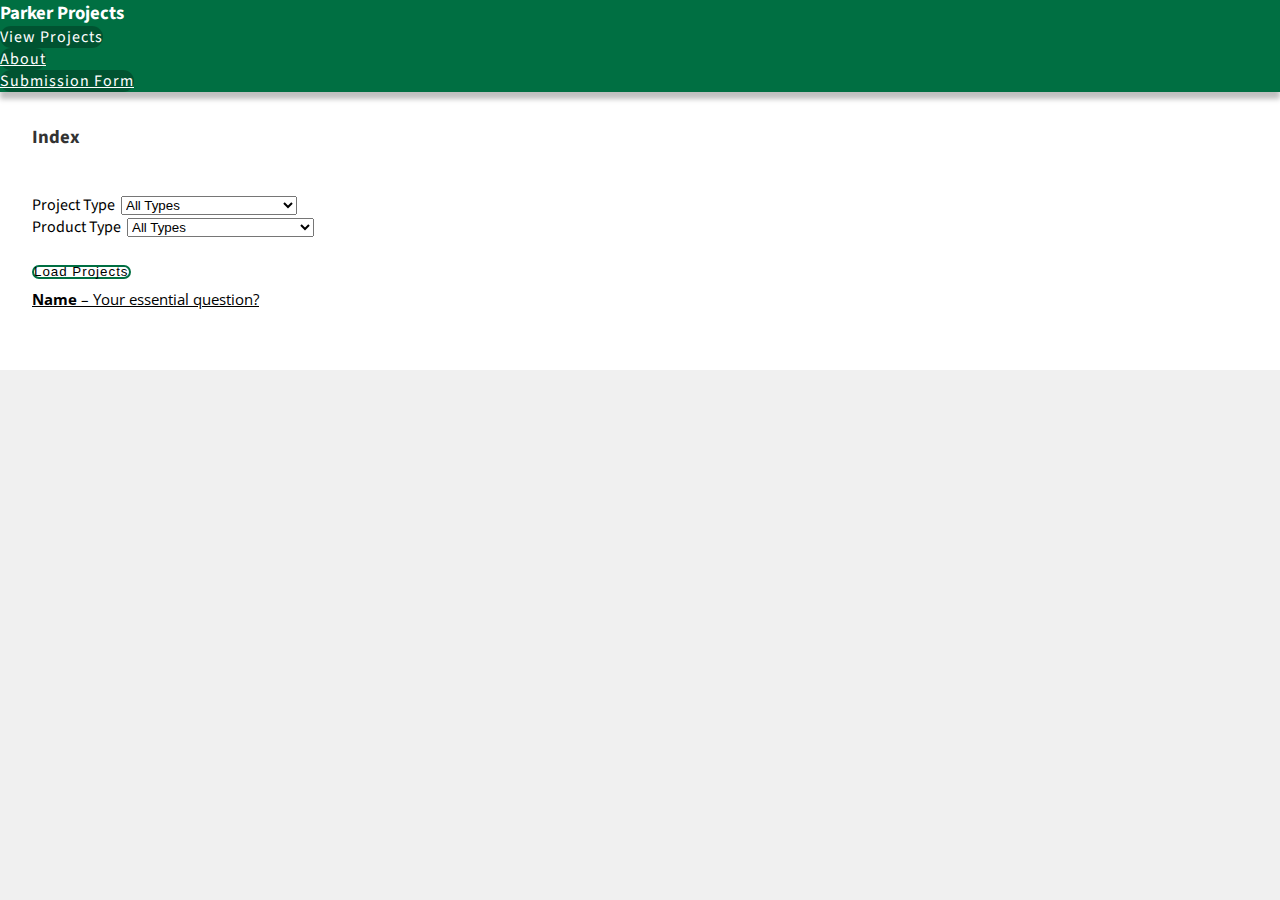
==== docs/list.html @ ff28cd70 "Added Content for GitHub Pages" ====
<!DOCTYPE html>
<html lang="en">
<head>
    <meta charset="utf-8">
    <title>Senior Project Showcase - Index</title>
    <link href="https://fonts.googleapis.com/css?family=Open+Sans|Source+Sans+Pro" rel="stylesheet">
    <!--   {# BootStrap CSS #} -->
    <link rel="stylesheet" href="https://stackpath.bootstrapcdn.com/bootstrap/4.1.3/css/bootstrap.min.css"
          integrity="sha384-MCw98/SFnGE8fJT3GXwEOngsV7Zt27NXFoaoApmYm81iuXoPkFOJwJ8ERdknLPMO" crossorigin="anonymous">
    <link rel="stylesheet" href="../public/css/style.css">
    <link rel="stylesheet" type="text/css" href="../public/css/btn.css">
    <link rel="stylesheet" type="text/css" href="../public/css/animate.css">
</head>
<body>

<!-- START Navbar -->
<div class="greenstuff">
    <div class="container navbar-default navbar">
        <h3><a href="/" class="nostyle">Parker Projects</a></h3>
        <nav class="">
            <ul class="nav float-right">
                <li class="nav-item">
                    <a class="nav-link btn-xs btn-primary rounded">View Projects</a>
                </li>
                <li class="nav-item">
                    <a href="about.html" class="nav-link btn-xs btn-primary rounded">About</a>
                </li>
                <li class="nav-item">
                    <a href="form.html" class="nav-link btn-primary btn-xs rounded">Submission Form</a>
                </li>
            </ul>
        </nav>
    </div>
</div>
<!-- END Navbar -->
<div id="centerwhite container">
    <div class="main text-center container">
        <div class="titles"><h3>Index</h3><br><br></div>
        <div class="normal list">

            <div id="YEARFORM">
                <form action="" name="yearform" method="post">
                    <div class="row">
                        <!-- <div class="col"> -->
                        <label for="year" hidden>Year&nbsp;</label>
                        <select project="year" id="year" name="year" class="custom-select" style="width: auto;" hidden>
                            <option value="not set">All Years</option>
                            <option value="2019">2019</option>
                            <!--         <option value="2020">2020</option>
                                    <option value="2021">2021</option> -->
                        </select>
                        <!-- </div> -->
                        <div class="col">
                            <label for="project">Project Type&nbsp;</label>
                            <select project="project" id="project" name="project" class="custom-select"
                                    style="width: auto;">
                                <!-- value capitalization matters! -->
                                <option value="not set">All Types</option>
                                <option value="programming">Coding / Programming</option>
                                <option value="art">Art</option>
                                <option value="food">Food Related</option>
                                <option value="automotive">Automotive Related</option>
                                <option value="history">History Related</option>
                                <option value="health">Health / Wellness Related</option>
                                <option value="environment">Environment Related</option>
                                <option value="other">Other</option>
                            </select>
                        </div>
                        <div class="col">
                            <label for="product">Product Type&nbsp;</label>
                            <select project="product" id="product" name="product" class="custom-select"
                                    style="width: auto;">
                                <option value="not set">All Types</option>
                                <option value="physical">Crafted Something Physical</option>
                                <option value="website">Website / Blog</option>
                                <option value="application">Application</option>
                                <option value="lessonplan">Lesson Plan</option>
                                <option value="podcast">Podcast</option>
                                <option value="video">Video</option>
                                <option value="pdf">Book / PDF</option>
                                <option value="poster">Poster / Exhibit</option>
                                <option value="other">Other</option>
                            </select>
                        </div>
                    </div>
                    <br>
                    <button type="submit" name="submit" id="submit"
                            class="nav-link btn-xs btn-primary rounded btn-submit">Load Projects
                    </button>
                </form>
            </div>


            <p>

                <div class="hide animated fadeInUpBig faster">
            <p><a href="pages/2.html"><b>Name</b> &ndash; Your essential question?</a></p><br></div>

    </div>
</div>
</body>
</html>
---- public/css/style.css ----
html,body { height:100%; }

/*.nav-item {
	font-family: 'Source Sans Pro', sans-serif;
}*/

* {
	margin: 0;
	padding: 0;
	box-sizing: border-box;
}
/* Other styles */

body {
	/*font-family: "Helvetica Neue", Helvetica, Arial, sans-serif;*/
	color: #333;
	background-color: #f0f0f0;
	font-size: 100%;
	font-family: 'Source Sans Pro', sans-serif;
}

h4 {
	color: rgba(25,25,25,0.65);
	font-size: 120%;
}

p {
	margin-bottom: 20px;
    font-family: 'Open Sans', sans-serif;
    font-size: 15px;
}

.main, .main-2 {
	padding: 2rem;
	height: 93%;
}

.navbar {
	background-color: #006f42;
	color: white;
}

div.main {
	background-color: white;
}

div.main-2 {
	background-color: #006f42;
	color: white;
}

div.main-1 {
	/* Permalink - use to edit and share this gradient: http://colorzilla.com/gradient-editor/#ffffff+0,006f42+100 */
background: #ffffff; /* Old browsers */
background: -moz-linear-gradient(top, #ffffff 0%, #006f42 100%); /* FF3.6-15 */
background: -webkit-linear-gradient(top, #ffffff 0%,#006f42 100%); /* Chrome10-25,Safari5.1-6 */
background: linear-gradient(to bottom, #ffffff 0%,#006f42 100%); /* W3C, IE10+, FF16+, Chrome26+, Opera12+, Safari7+ */
filter: progid:DXImageTransform.Microsoft.gradient( startColorstr='#ffffff', endColorstr='#006f42',GradientType=0 ); /* IE6-9 */
}

div.main-3 {
	/* Permalink - use to edit and share this gradient: http://colorzilla.com/gradient-editor/#006f42+1,ffffff+100 */
background: #006f42; /* Old browsers */
background: -moz-linear-gradient(top, #006f42 1%, #ffffff 100%); /* FF3.6-15 */
background: -webkit-linear-gradient(top, #006f42 1%,#ffffff 100%); /* Chrome10-25,Safari5.1-6 */
background: linear-gradient(to bottom, #006f42 1%,#ffffff 100%); /* W3C, IE10+, FF16+, Chrome26+, Opera12+, Safari7+ */
filter: progid:DXImageTransform.Microsoft.gradient( startColorstr='#006f42', endColorstr='#ffffff',GradientType=0 ); /* IE6-9 */
}

div.bio {
	vertical-align: middle; /*do i need?*/
	display: flex; 
    width: 90%; 
    /*height: 200px; */
    margin: auto; 
}

div.greenstuff {
	background-color: #006f42;
	box-shadow: 0px 7px 5px rgba(0,0,0,0.25);
	z-index: 1000;
	position: relative;
}

.greenbkg {
	background-color: #006f42;
}

/*no longer need*/
.centered {
	display: flex; 
    width: 90%; 
    height: 200px; 
    margin: auto; 
    /*border-radius: 10px; */
/*    border: 3px dashed #1c87c9; */
}

p.bio {
	margin: auto;
}

img.img-thumbnail {
	/*padding: 100px;*/
	margin-right: 50px;
	margin-left: 50px;
	/*max-height: 400px;*/
}

a {
	color: grey;
}

a.normal {
	color: cornflowerblue;
}

.list, div.list a {
	line-height: normal;
	/*color: #006f42;*/
	color: black;
}

div.list a:hover {
	color: #005332;
	text-decoration: none;
}

div.list p {
	margin-bottom: 7px;
}

/*Form Styles*/
input, textarea {
	/*border-color: #006f42;*/
	border: 2px solid #006f42;
	font-family: 'Open Sans', sans-serif;
	font-size: 12px;
	background-color: #f0f0f0;
	padding-left: 5px;

}

[type=file] {
	padding-left: 0px;
	/*padding-top: -10px;*/

}

textarea {
	resize: none;
}

input {
	height: 31px;
}

#name {
	width: 250px;
}

#url {
	width: 650px;
}

.req {
	color: red;
}
/* End of Form Styles*/

.centertext {
	text-align: center;
}

a.nostyle {
	text-decoration: none;
	color: inherit;
}

/*#centerwhite {
	background-color: white;
}*/

.indent {
	text-indent: 2.5em;
}

#vertcenter {
	vertical-align: bottom;
}

#delay-1hs {
	animation-delay: 1.5s;
}

#delay-hs, #delay-0hs {
	animation-delay: 0.5s;
}

#delay-2hs {
	animation-delay: 2.5s;
}

#delay-1a3qs {
	animation-delay: 1.75s;
}

#delay-0a1qs {
	animation-delay: 0.25s;
}

/* FOOTER */
footer,#back{opacity:0.5;position:fixed;bottom:4px;right:4px;font-size:14px;white-space:nowrap;overflow:hidden;text-shadow:0 0 0.5em black;-moz-transition:0.25s ease opacity;-o-transition:0.25s ease opacity;-webkit-transition:0.25s ease opacity;transition:0.25s ease opacity}
footer:hover,#back:hover{opacity:1}
footer div{float:right;padding:2px 4px}
footer:a {
  color: inherit; /* blue colors for links too */
  text-decoration: inherit; /* no underline */
}

#imghelp {
	font-size: 16px;
}

/* 
Underline Styles 
Code from https://css-tricks.com/styling-underlines-web/#article-header-id-4
*/
.text-shadow {
  text-shadow:
    -2px -2px white,
    -2px 2px white,
    2px -2px white,
    2px 2px white;
}

.underline {
  background-size: 1px 1em;
  box-shadow:
    inset 0 -0.175em white,
    inset 0 -0.2em #006f42;
  display: inline;
}

.greentext {
	color: ForestGreen;
}

hr {
	margin: 40px 0 40px 0;
}
/* Glyph, by Harry Roberts */ 
hr {
    border: none;
    border-top: 3px double #333;
    color: #333;
    overflow: visible;
    text-align: center;
    height: 5px;
  	
}

hr:after {
    background: #fff;
    content: '§';
    padding: 0 10px;
    position: relative;
    top: -13px;
}
---- public/css/btn.css ----
.btn {
  display: inline-block;
  font-weight: 400;
  text-align: center;
  white-space: nowrap;
  vertical-align: middle;
  -webkit-user-select: none;
  -moz-user-select: none;
  -ms-user-select: none;
  user-select: none;
  border: 1px solid transparent;
  padding: 0.375rem 0.75rem;
  font-size: 1rem;
  line-height: 1.5;
  border-radius: 40px;
  transition: color 0.15s ease-in-out, background-color 0.15s ease-in-out, border-color 0.15s ease-in-out, box-shadow 0.15s ease-in-out;
}

.btn-primary {
  color: #fff;
  background-color: rgba(0,0,0,0.25);
  border-radius: 40px;
  margin-right: 10px;
  letter-spacing: 1px;
  line-height: 10px;
}

.btn-primary:hover {
  color: #fff;
  background-color: rgba(0,0,0,0.5);
  /*border-color: #0062cc;*/
  transition: all 0.3s ease 0s;
}

.btn-submit {
  /*border-color: #006f42;*/
  border: 2px solid #006f42;
  background-color: white;
  color: black;
}

.btn-submit:hover {
  background-color: #006f42;
  transition-duration: 0.25s;
}

.btn-submit:active, .btn-submit:focus {
  background-color: white;
}


/*BTN-SUBMIT*/
.btn-success {
  color: white;
  background-color: #006f42;
  border-color: white;
}

.btn-success:hover {
  color: #fff;
  background-color: #006f42;
  border-color: white;
}

.btn-success:focus, .btn-success.focus {
  box-shadow: 0 0 0 0.2rem rgba(40, 167, 69, 0.5);
}

.btn-success.disabled, .btn-success:disabled {
  color: #fff;
  background-color: #28a745;
  border-color: #28a745;
}

.btn-success:not(:disabled):not(.disabled):active, .btn-success:not(:disabled):not(.disabled).active,
.show > .btn-success.dropdown-toggle {
  color: #fff;
  background-color: #1e7e34;
  border-color: #1c7430;
}

.btn-success:not(:disabled):not(.disabled):active:focus, .btn-success:not(:disabled):not(.disabled).active:focus,
.show > .btn-success.dropdown-toggle:focus {
  box-shadow: 0 0 0 0.2rem rgba(40, 167, 69, 0.5);
}
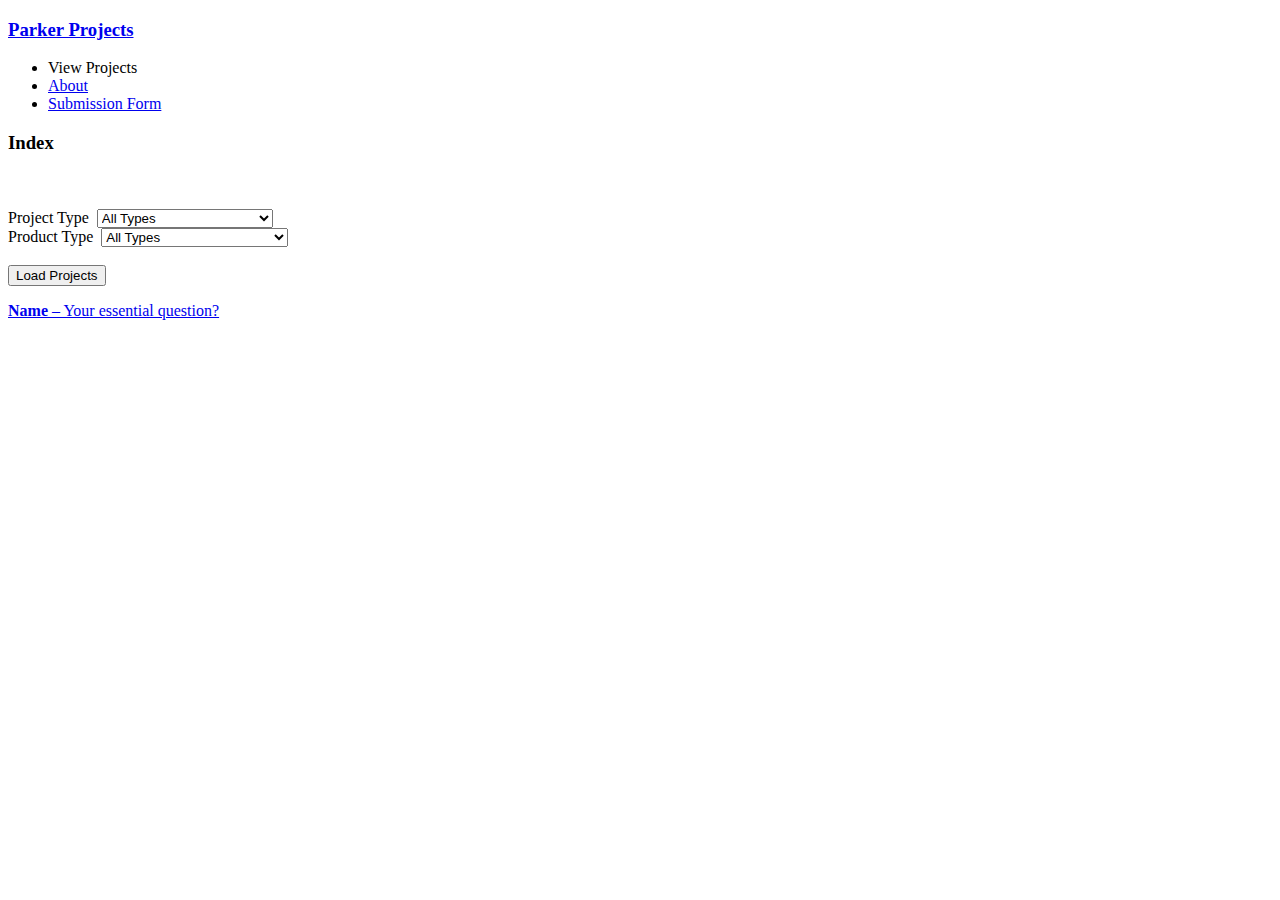
==== commit 8e6c2a06: "Update list.html" ====
--- a/docs/list.html
+++ b/docs/list.html
@@ -7,9 +7,9 @@
     <!--   {# BootStrap CSS #} -->
     <link rel="stylesheet" href="https://stackpath.bootstrapcdn.com/bootstrap/4.1.3/css/bootstrap.min.css"
           integrity="sha384-MCw98/SFnGE8fJT3GXwEOngsV7Zt27NXFoaoApmYm81iuXoPkFOJwJ8ERdknLPMO" crossorigin="anonymous">
-    <link rel="stylesheet" href="../public/css/style.css">
-    <link rel="stylesheet" type="text/css" href="../public/css/btn.css">
-    <link rel="stylesheet" type="text/css" href="../public/css/animate.css">
+    <link rel="stylesheet" href="css/style.css">
+    <link rel="stylesheet" type="text/css" href="css/btn.css">
+    <link rel="stylesheet" type="text/css" href="css/animate.css">
 </head>
 <body>
 
@@ -84,7 +84,7 @@
                         </div>
                     </div>
                     <br>
-                    <button type="submit" name="submit" id="submit"
+                    <button type="" name="submit" id="submit"
                             class="nav-link btn-xs btn-primary rounded btn-submit">Load Projects
                     </button>
                 </form>
@@ -99,4 +99,4 @@
     </div>
 </div>
 </body>
-</html>+</html>
